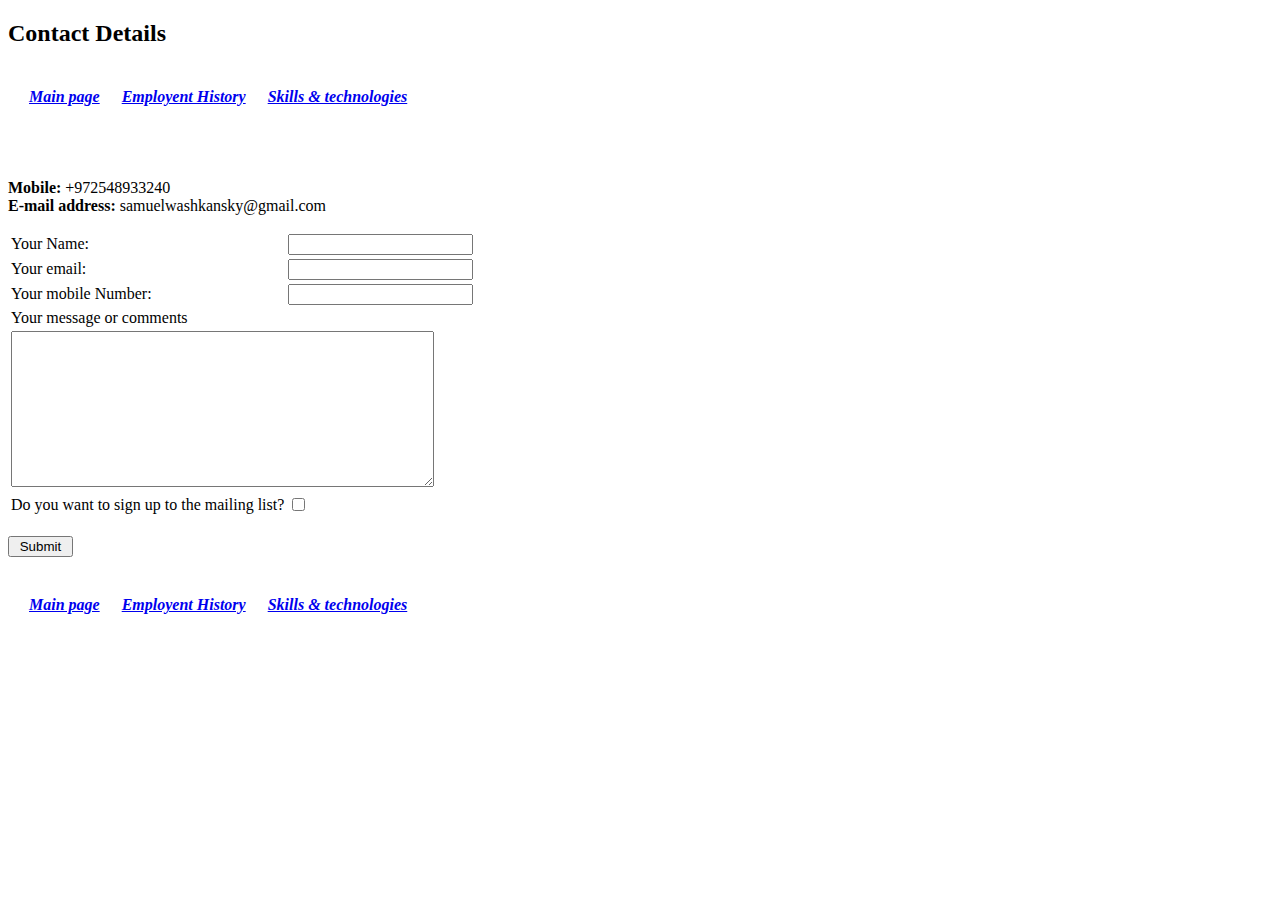
==== Contact-me.html @ 79e776aa "Added Initial PersonalSite Website" ====
<!DOCTYPE html>
<html lang="en">

<head>
    <title>Contact Me</title>
    <meta charset="UTF-8" />
    <meta name="viewport" content="width=device-width, initial-scale=1" />
    <link href="css/style.css" rel="stylesheet" />
</head>

<body>
    <h2>Contact Details</h2>
    <table cellspacing="20">
        <tr>
            <td>
                <em><strong><a href="Index.html">Main page</a></strong></em>
            </td>
            <td>
                <em><strong><a href="Employment-History.html ">Employent History</a></strong></em>
            </td>
            <td>
                <em><strong><a href=" Skillsets-and-technologies.html ">Skills & technologies</a></strong></em>
            </td>
        </tr>
    </table>
    <br />
    <br />
    <p>
        <b>Mobile:</b> +972548933240
        <br />
        <b>E-mail address:</b> samuelwashkansky@gmail.com
    </p>

    <form action="mailto:samuelwashkansky@gmail.com" method="post" enctype="text/plain">
        <table>
            <tr>
                <td><label>Your Name:</label></td>
                <td><input type="text" name=yourName " value=" "></td>
        </tr>
        <tr>
          <td><label>Your email:</label></td>
          <td><input type="email" name=yourEmail " value=" "> <br /></td>
            </tr>
            <tr>
                <td><label>Your mobile Number:</label></td>
                <td>
                    <input type="text" name=yourMobile " value=" "> <br /></td>
        </tr>
        <tr>
          <td><label>Your message or comments</label></td>
        </tr>
        <tr>
          <td colspan=" 2 ">
            <textarea
              name=" message "
              id=" message "
              cols=" 50 "
              rows=" 10 "
            ></textarea>
          </td>
        </tr>

        <tr>
          <td><label>Do you want to sign up to the mailing list?</label></td>
          <td><input type="checkbox" name=" subscribe " value=" " /></td>
        </tr>
      </table>
      <br />
      <input type="submit" value=" Submit " />
    </form>

    <br />

    <table cellspacing=" 20 ">
      <tr>
        <td>
          <em
            ><strong><a href=" Index.html ">Main page</a></strong></em
          >
        </td>
        <td>
          <em
            ><strong
              ><a href=" Employment-History.html ">Employent History</a></strong
            ></em
          >
        </td>
        <td>
          <em
            ><strong
              ><a href=" Skillsets-and-technologies.html "
                >Skills & technologies</a
              ></strong
            ></em
          >
        </td>
      </tr>
    </table>
  </body>
</html>
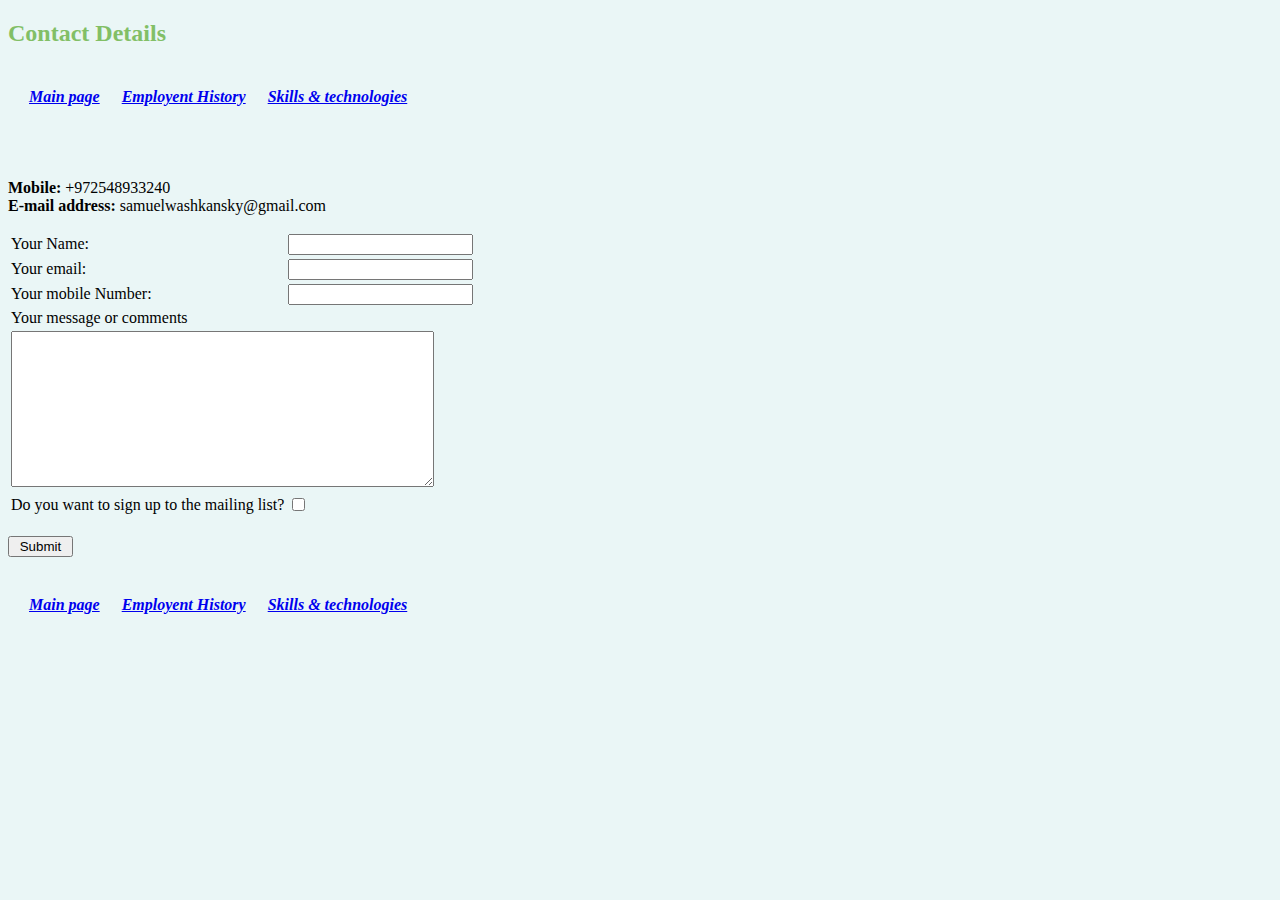
==== commit aa9666c4: "added external CSS" ====
--- a/Contact-me.html
+++ b/Contact-me.html
@@ -5,7 +5,7 @@
     <title>Contact Me</title>
     <meta charset="UTF-8" />
     <meta name="viewport" content="width=device-width, initial-scale=1" />
-    <link href="css/style.css" rel="stylesheet" />
+    <link href="css/styles.css" rel="stylesheet" />
 </head>
 
 <body>
--- a/css/styles.css
+++ b/css/styles.css
@@ -0,0 +1,23 @@
+
+    body{ 
+        background-color: #EAF6F6;} 
+
+        h1{
+            color: #66BFBF;
+        }
+
+        h2{
+            color: #82bf66;
+        }
+
+        h3{
+            color: #66BFBF;
+        }
+
+        hr{
+            border-style: none;
+            border-top-style: dotted;
+            border-color: grey;
+            border-width: 5px;
+            width: 10%;
+        }        